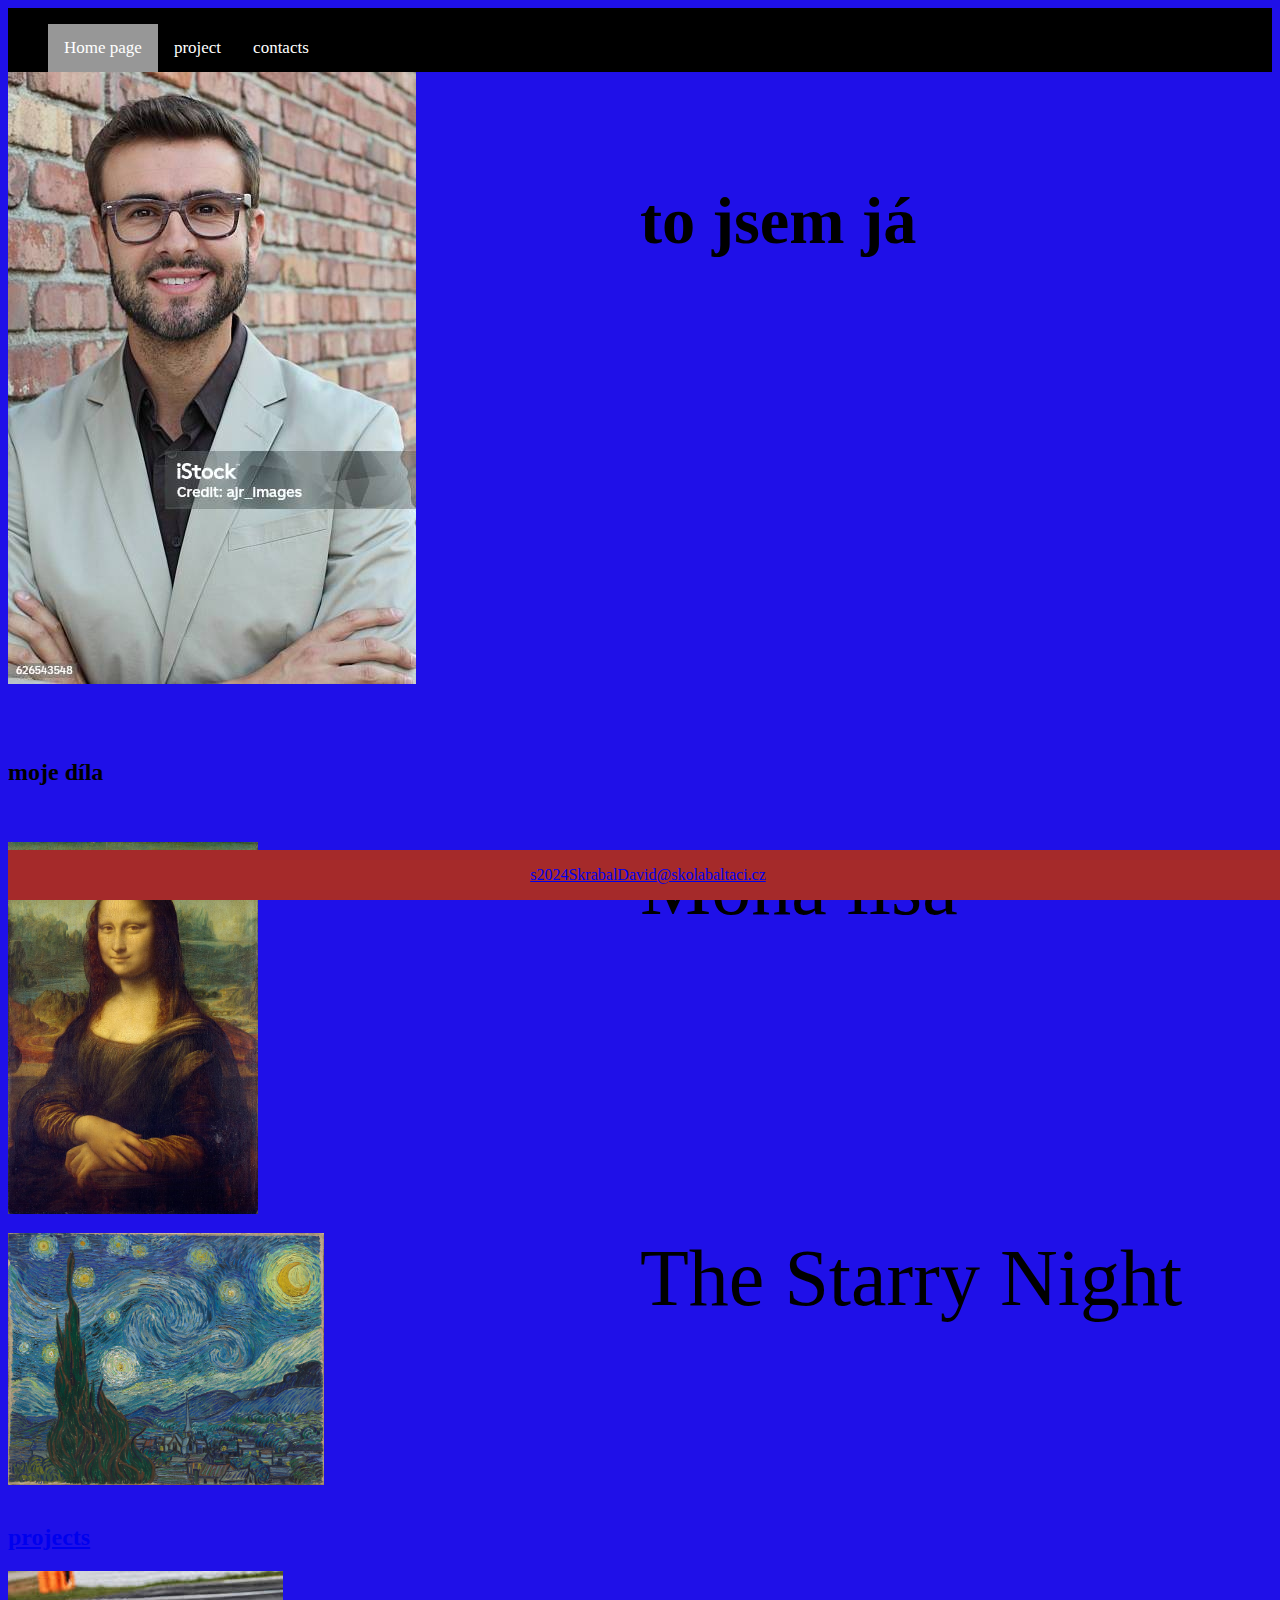
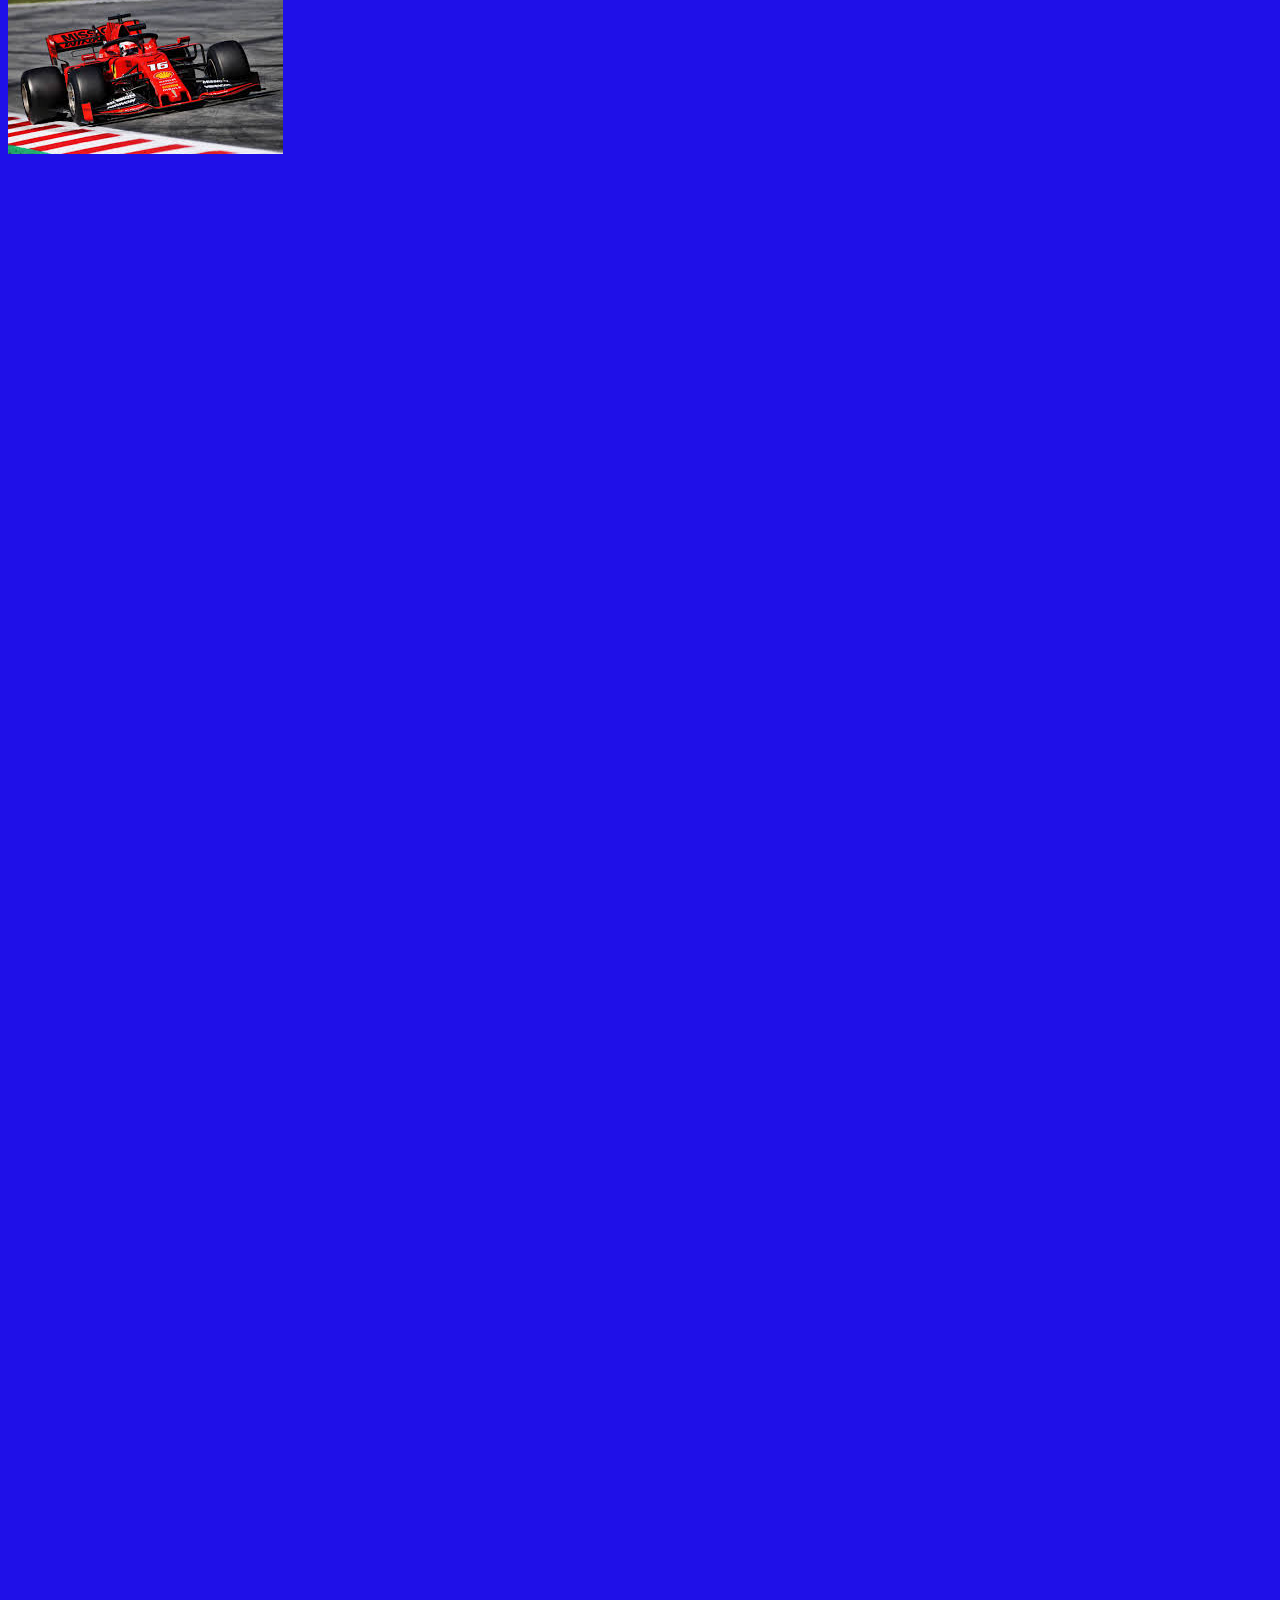
==== index.html @ 8ea7fcd8 "Add files via upload" ====
<!DOCTYPE html>
<html lang="en">

<head>
    <meta charset="UTF-8">
    <meta name="viewport" content="width=device-width, initial-scale=1.0">
    <link rel="stylesheet" href="styles/styles_navbar.css">
    <link rel="stylesheet" href="styles/style_body.css">
    <title>Skrabal</title>
</head>

<body>
    <nav class="navbar">
        <ul>
            <a class="active" href="index.html">
                Home page
            </a>
            <a href="#projects">
                project
            </a>
            <div class="content">
            </div>
            <a href="contact.html">
                contacts
            </a>
        </ul>
        </div>
    </nav>
    
    </div>

    <div class="row">
        <div class="column">
            <img src="istockphoto-626543548-612x612.jpg">
        </div>
        <div class="column">
            <h5>to jsem já</h5>
        </div>
      </div>
<!---->
<h6 class="text">moje díla</h6>


    </div>
    <footer>
        <p>
            <a href="email">s2024SkrabalDavid@skolabaltaci.cz</a>
        </p>
        </div>
        </div>
    </footer>
    <!--sekce welcome page-->
    <div class="row">
        <div class="column">
            <img src="Mona_Lisa,_by_Leonardo_da_Vinci,_from_C2RMF_retouched.jpg" width="250">
        </div>
        <div class="column">
            Mona lisa
        </div>
      </div>
      <div class="row">
        <div class="column">
            <img src="W1siZiIsIjQ2NzUxNyJdLFsicCIsImNvbnZlcnQiLCItcXVhbGl0eSA5MCAtcmVzaXplIDIwMDB4MjAwMFx1MDAzZSJdXQ.jpg" width="50%">
        </div>
        <div class="column">
            The Starry Night
        </div>
      </div>
      <div class="section" id="projects">
      <a href="projects.html">
        <h2>projects</h2>
        <img src="images.jpg" >
      </a>
    


      </div>

</body>

</html>
---- styles/styles_navbar.css ----
footer{
    position: absolute;
    bottom: 0%;
    
    }
    
    .navbar{
        background-color: rgb(0, 0, 0);
        overflow: hidden;
        
    }
    
    /* Add a black background color to the top navigation */
    
      
      /* Style the links inside the navigation bar */
      .navbar a {
        float: left;
        color: #ffffff;
        text-align: center;
        padding: 14px 16px;
        text-decoration: none;
        font-size: 17px;
        font-family:fantasy;
      }
      
      /* Change the color of links on hover */
      .navbar a:hover {
        background-color: #ddd;
        color: rgb(41, 41, 41);
      }
      
      /* Add a color to the active/current link */
      .navbar a.active {
        background-color: #979797;
        color: white;
      }
      .class{
        position: fixed;
        color: aliceblue;
        
    }
---- styles/style_body.css ----
body{
    background-color: rgb(31, 16, 232);
    height: 200vh;
    bottom: 0cm;
    height: 200vh;
}
.content{
    flex: 1;
    background-color: brown;
}
footer{
    color: rgb(249, 249, 249);
    justify-content: center;
    display: flex;
    background-color: brown;
   position: fixed;
   width: 100%;
}
.class{
    position: fixed;
    color: aliceblue;
}
.column{
    float: left;
    width: 50%;
    color: rgb(0, 0, 0);
   font-size: 500%;
   font-family: 'Gambetta-Bold'; 
    src: url('fonts/Gambetta-Bold');
}
.columnn{
    font-size: 500%;
    color: rgb(255, 255, 255);
    font-family: 'Gambetta-Bold'; 
    src: url('fonts/Gambetta-Bold');
}

.picture{
  color: rgb(253, 253, 253);
  display: block;
  margin-left: auto;
  margin-right: auto;
  width: 50%;
  height: 50%;

}
.column {
    float: left;
    width: 50%;
    font-family:'Gambetta-Bold';
    src: url('fonts/Gambetta-Bold.woff') format('woff');   
    
  }
  
  /* Clear floats after the columns */
  .row:after {
    content: "";
    display: table;
    clear: both;
  }
  .text{
 font-size: x-large;

 
  }
.section{
height: 1000vh;
}
.html{
    scroll-behavior: smooth;
}
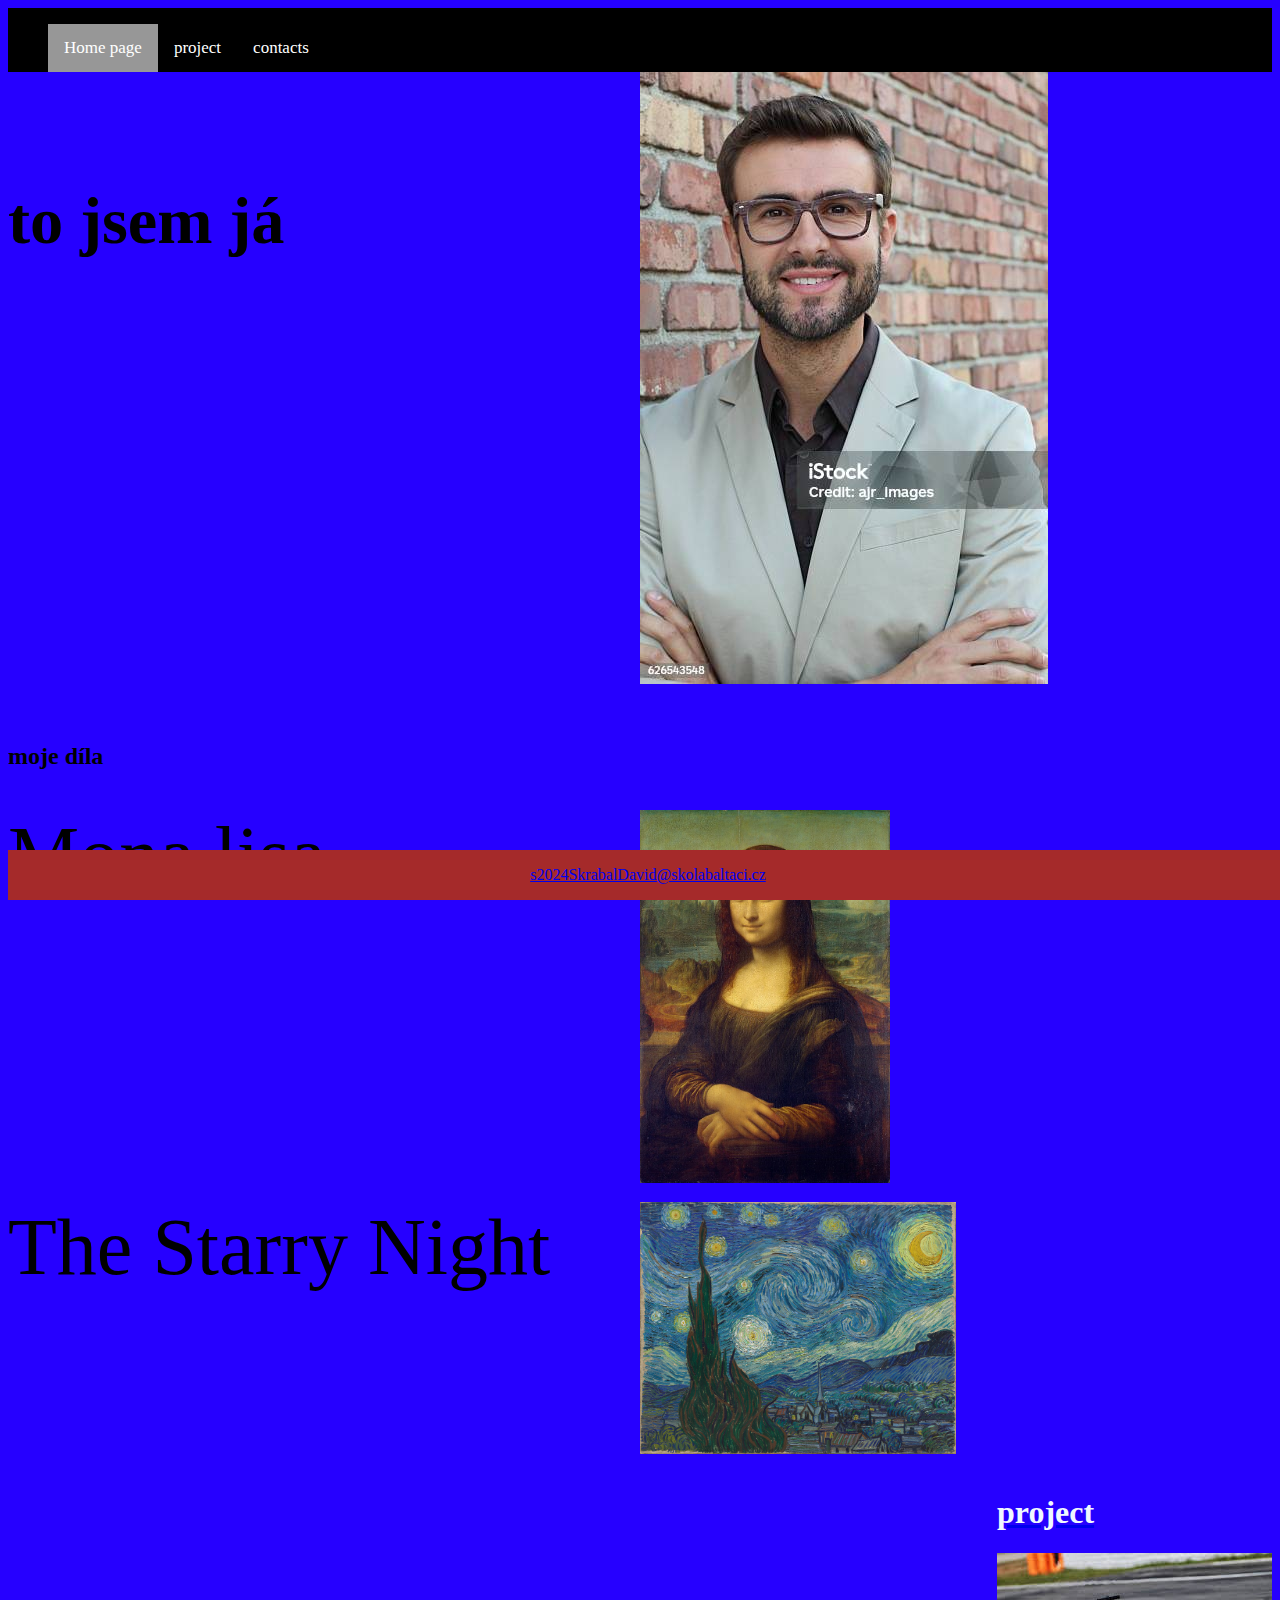
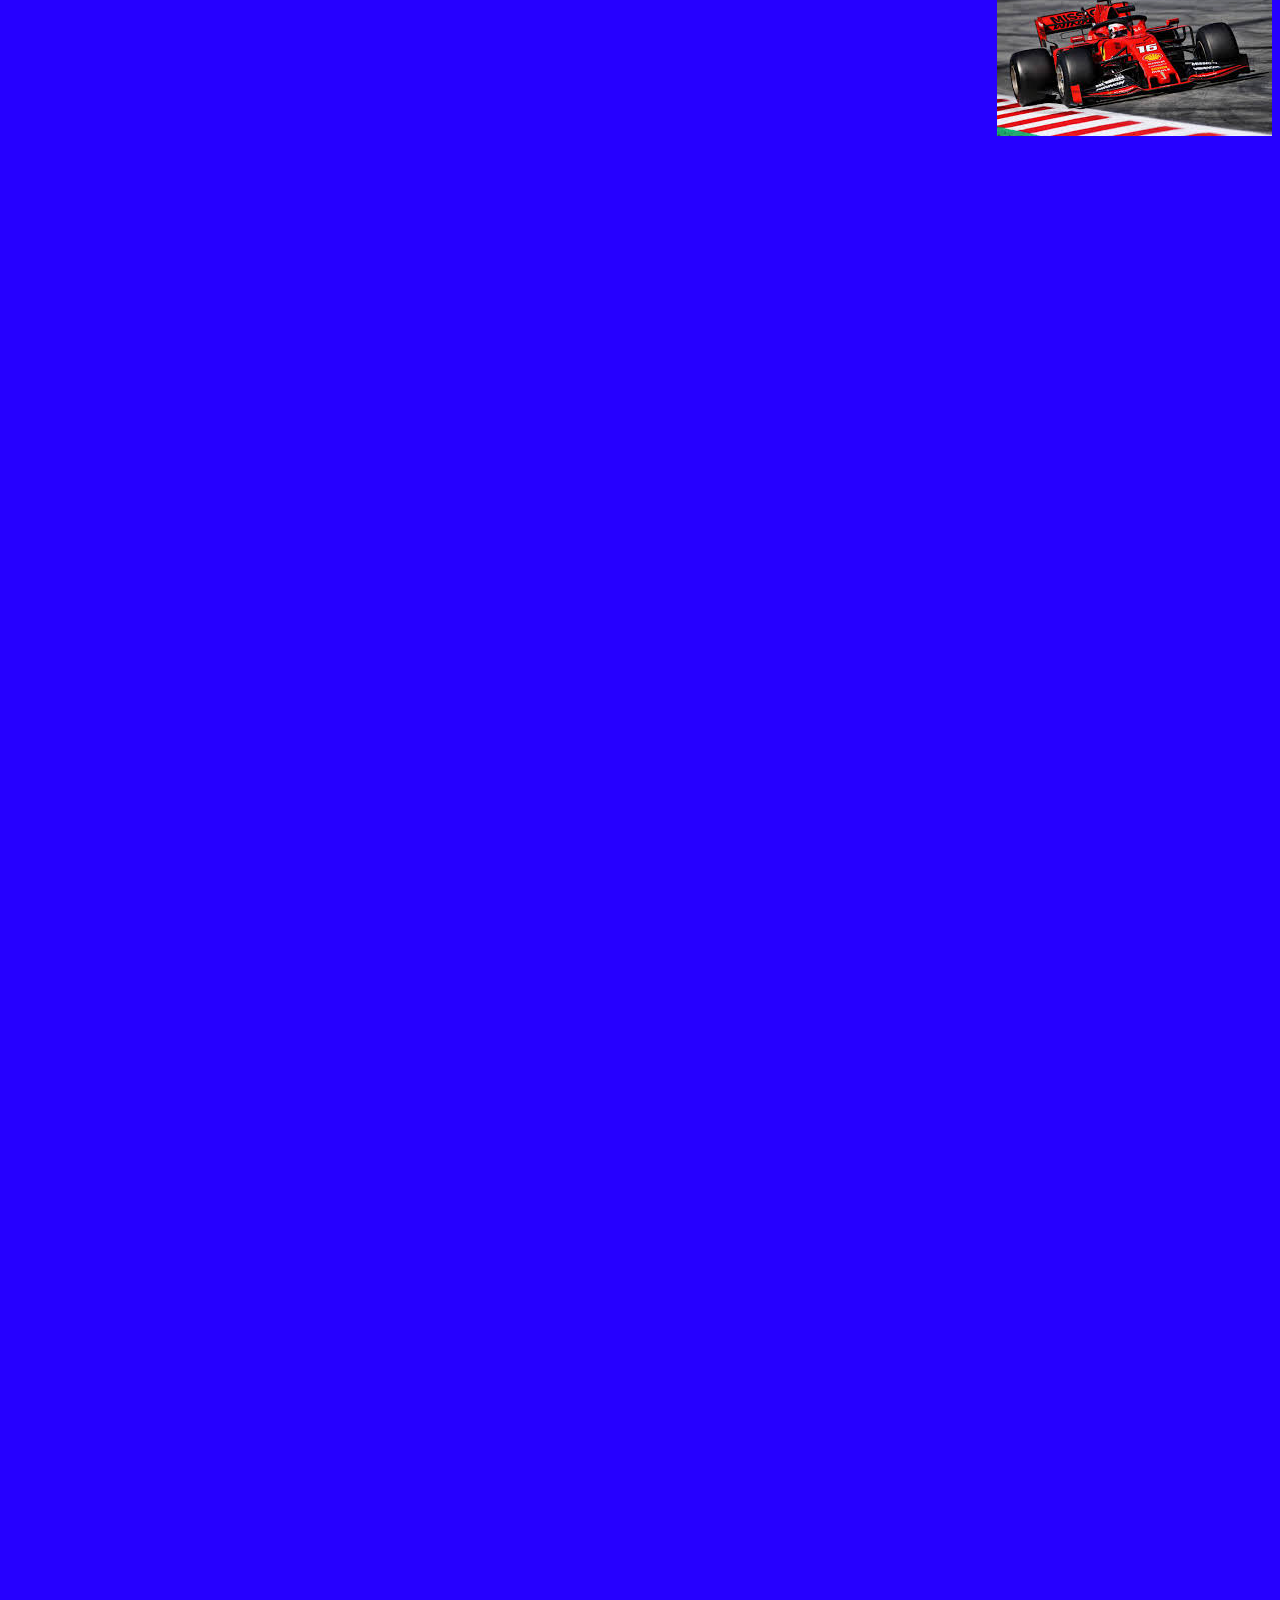
==== commit 64747f06: "domaciUkol130125" ====
--- a/index.html
+++ b/index.html
@@ -1,6 +1,5 @@
 <!DOCTYPE html>
 <html lang="en">
-
 <head>
     <meta charset="UTF-8">
     <meta name="viewport" content="width=device-width, initial-scale=1.0">
@@ -8,8 +7,10 @@
     <link rel="stylesheet" href="styles/style_body.css">
     <title>Skrabal</title>
 </head>
+<body>
 
-<body>
+
+    <!--menu-->
     <nav class="navbar">
         <ul>
             <a class="active" href="index.html">
@@ -26,9 +27,9 @@
         </ul>
         </div>
     </nav>
+
     
-    </div>
-
+    <!--row 1-->
     <div class="row">
         <div class="column">
             <img src="istockphoto-626543548-612x612.jpg">
@@ -36,20 +37,12 @@
         <div class="column">
             <h5>to jsem já</h5>
         </div>
-      </div>
+    </div>
+
 <!---->
-<h6 class="text">moje díla</h6>
-
-
-    </div>
-    <footer>
-        <p>
-            <a href="email">s2024SkrabalDavid@skolabaltaci.cz</a>
-        </p>
-        </div>
-        </div>
-    </footer>
-    <!--sekce welcome page-->
+<h5 class="text">moje díla</h5>
+  
+    <!--row 2-->
     <div class="row">
         <div class="column">
             <img src="Mona_Lisa,_by_Leonardo_da_Vinci,_from_C2RMF_retouched.jpg" width="250">
@@ -57,7 +50,9 @@
         <div class="column">
             Mona lisa
         </div>
-      </div>
+    </div>
+
+       <!--row 3-->
       <div class="row">
         <div class="column">
             <img src="W1siZiIsIjQ2NzUxNyJdLFsicCIsImNvbnZlcnQiLCItcXVhbGl0eSA5MCAtcmVzaXplIDIwMDB4MjAwMFx1MDAzZSJdXQ.jpg" width="50%">
@@ -66,16 +61,24 @@
             The Starry Night
         </div>
       </div>
+
       <div class="section" id="projects">
       <a href="projects.html">
-        <h2>projects</h2>
+        <div class="ahoj">
+            <h1 >project</h1>
+
+        </div>
+        
         <img src="images.jpg" >
       </a>
-    
-
-
       </div>
-
+      <footer>
+        <p>
+            <a href="email">s2024SkrabalDavid@skolabaltaci.cz</a>
+        </p>
+        </div>
+        </div>
+    </footer>
 </body>
 
 </html>--- a/styles/styles_navbar.css
+++ b/styles/styles_navbar.css
@@ -39,4 +39,7 @@
         position: fixed;
         color: aliceblue;
         
-    }+    }
+   
+    
+  --- a/styles/style_body.css
+++ b/styles/style_body.css
@@ -1,5 +1,5 @@
 body{
-    background-color: rgb(31, 16, 232);
+    background-color: rgb(38, 0, 255);
     height: 200vh;
     bottom: 0cm;
     height: 200vh;
@@ -28,13 +28,6 @@
    font-family: 'Gambetta-Bold'; 
     src: url('fonts/Gambetta-Bold');
 }
-.columnn{
-    font-size: 500%;
-    color: rgb(255, 255, 255);
-    font-family: 'Gambetta-Bold'; 
-    src: url('fonts/Gambetta-Bold');
-}
-
 .picture{
   color: rgb(253, 253, 253);
   display: block;
@@ -45,12 +38,16 @@
 
 }
 .column {
-    float: left;
+    float: right;
     width: 50%;
     font-family:'Gambetta-Bold';
     src: url('fonts/Gambetta-Bold.woff') format('woff');   
     
   }
+  .ahoj{
+    color: aliceblue;
+  }
+  
   
   /* Clear floats after the columns */
   .row:after {
@@ -60,13 +57,53 @@
   }
   .text{
  font-size: x-large;
-
- 
+  }
+  .ferrrari{
+    color: black;
   }
 .section{
 height: 1000vh;
+float: right;
 }
 .html{
     scroll-behavior: smooth;
 }
-
+@media (width <= 750px) {
+    footer{
+        color: rgb(86, 0, 0);
+        justify-content: center;
+        display: flex;
+        background-color: rgb(255, 255, 255);
+       position: fixed;
+       width: 100%;
+    }
+    .content{
+        flex: 1;
+        background-color: brown;
+        flex-direction: column;
+    }
+    .column{
+        float: left;
+        width: 50%;
+        color: rgb(255, 251, 251);
+       font-size: 500%;
+       font-family: 'Gambetta-Bold'; 
+        src: url('fonts/Gambetta-Bold');
+    }
+    .picture{
+        color: rgb(255, 255, 255);
+        display: flex;
+      }
+      .column {
+    float: left;
+    width: 50%;
+    font-family:'Gambetta-Bold';
+    src: url('fonts/Gambetta-Bold.woff') format('woff');   
+    
+  }
+  .ahoj{
+    color: rgb(0, 0, 0);
+  }
+  
+     
+}
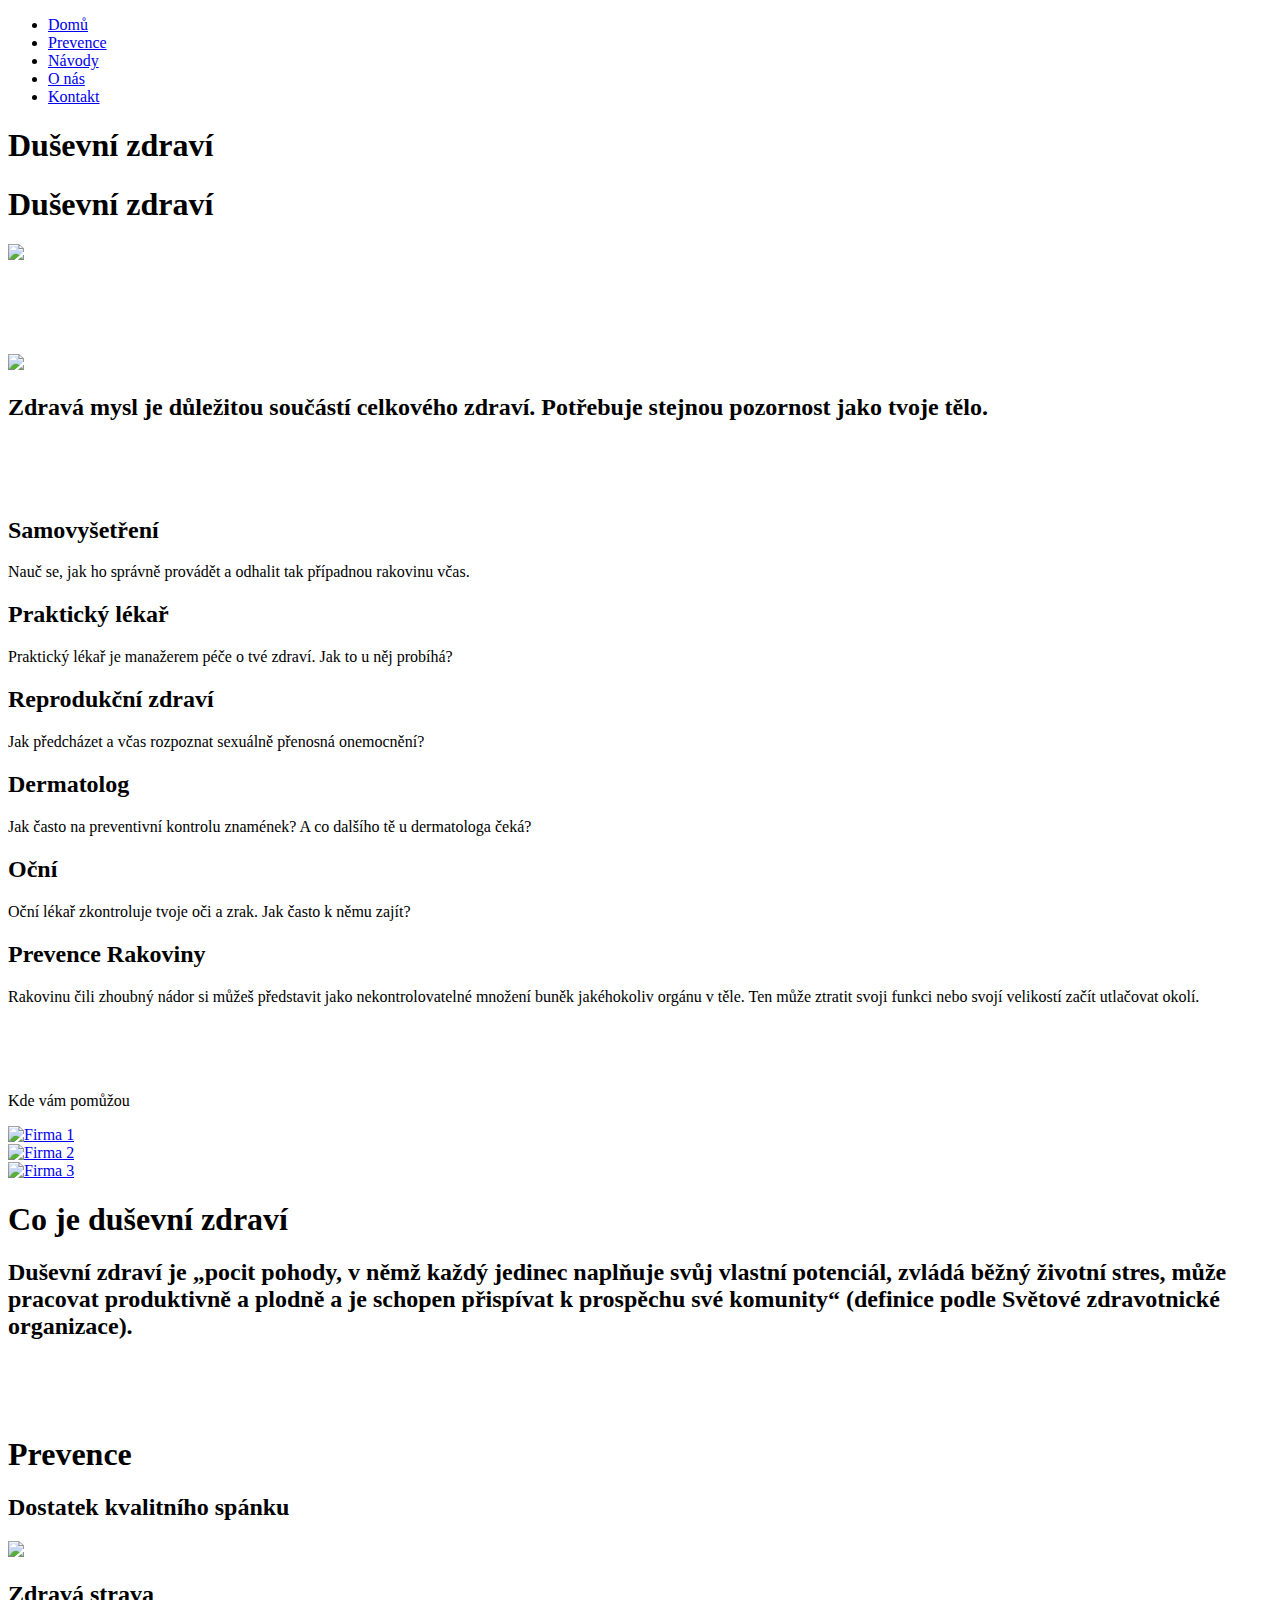
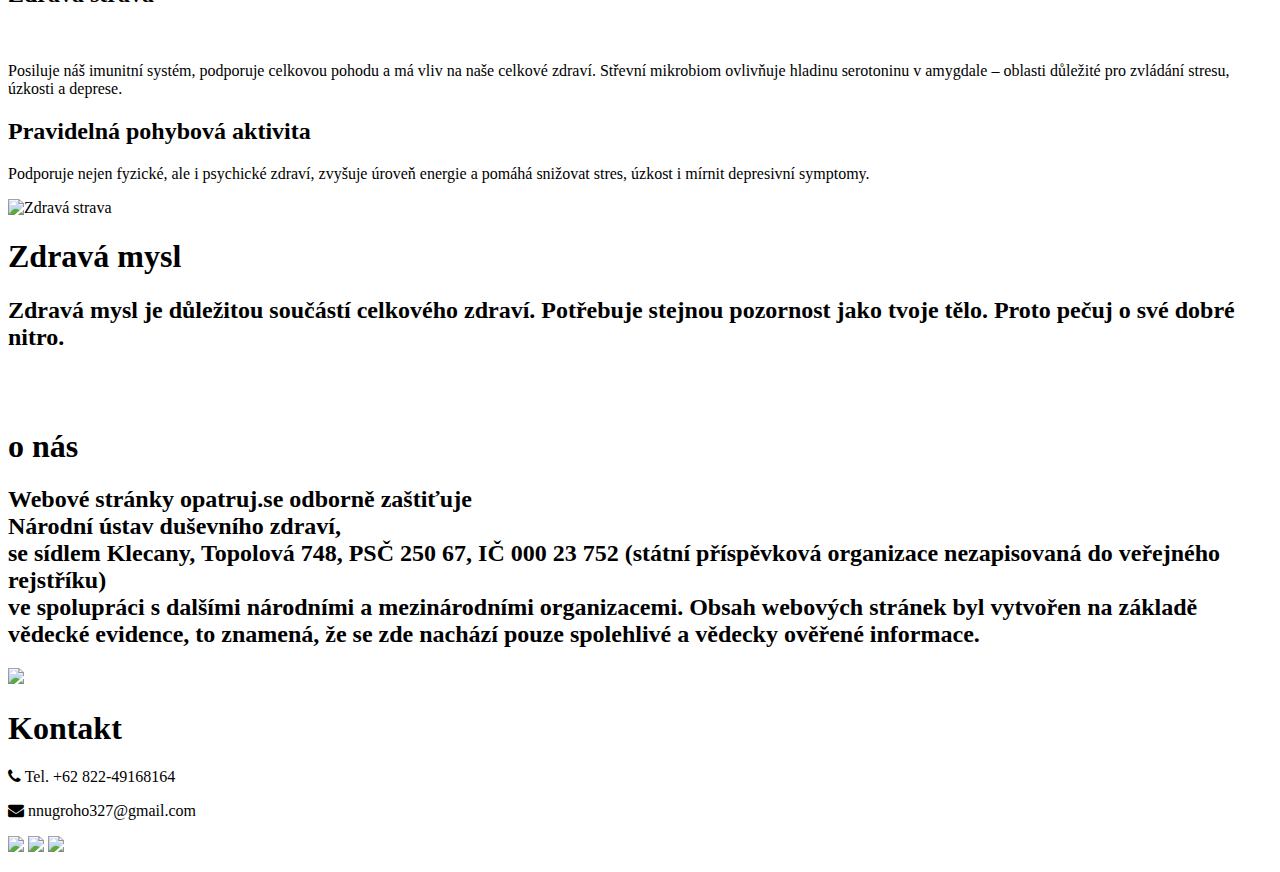
==== commit 68632828: "Add files via upload" ====
--- a/index.html
+++ b/index.html
@@ -1,84 +1,152 @@
-<!DOCTYPE html>
-<html lang="en">
-<head>
-    <meta charset="UTF-8">
-    <meta name="viewport" content="width=device-width, initial-scale=1.0">
-    <link rel="stylesheet" href="styles/styles_navbar.css">
-    <link rel="stylesheet" href="styles/style_body.css">
-    <title>Skrabal</title>
-</head>
-<body>
-
-
-    <!--menu-->
-    <nav class="navbar">
-        <ul>
-            <a class="active" href="index.html">
-                Home page
-            </a>
-            <a href="#projects">
-                project
-            </a>
-            <div class="content">
-            </div>
-            <a href="contact.html">
-                contacts
-            </a>
-        </ul>
-        </div>
-    </nav>
-
-    
-    <!--row 1-->
-    <div class="row">
-        <div class="column">
-            <img src="istockphoto-626543548-612x612.jpg">
-        </div>
-        <div class="column">
-            <h5>to jsem já</h5>
-        </div>
-    </div>
-
-<!---->
-<h5 class="text">moje díla</h5>
-  
-    <!--row 2-->
-    <div class="row">
-        <div class="column">
-            <img src="Mona_Lisa,_by_Leonardo_da_Vinci,_from_C2RMF_retouched.jpg" width="250">
-        </div>
-        <div class="column">
-            Mona lisa
-        </div>
-    </div>
-
-       <!--row 3-->
-      <div class="row">
-        <div class="column">
-            <img src="W1siZiIsIjQ2NzUxNyJdLFsicCIsImNvbnZlcnQiLCItcXVhbGl0eSA5MCAtcmVzaXplIDIwMDB4MjAwMFx1MDAzZSJdXQ.jpg" width="50%">
-        </div>
-        <div class="column">
-            The Starry Night
-        </div>
-      </div>
-
-      <div class="section" id="projects">
-      <a href="projects.html">
-        <div class="ahoj">
-            <h1 >project</h1>
-
-        </div>
-        
-        <img src="images.jpg" >
-      </a>
-      </div>
-      <footer>
-        <p>
-            <a href="email">s2024SkrabalDavid@skolabaltaci.cz</a>
-        </p>
-        </div>
-        </div>
-    </footer>
-</body>
-
-</html>+<!DOCTYPE html>
+<html lang="cs">
+<head>
+    <meta charset="UTF-8">
+    <meta name="viewport" content="width=device-width, initial-scale=1.0">
+    <title>Psychické zdraví</title>
+    <link rel="stylesheet" href="styles.css">
+    <link rel="stylesheet" href="https://cdnjs.cloudflare.com/ajax/libs/font-awesome/4.7.0/css/font-awesome.min.css">
+</head>
+<body>
+    <div class="pop">
+    <header>
+        <nav class="zahlavi">
+            <ul>
+                <li><a href="#">Domů</a></li>
+                <li><a href="#prevence">Prevence</a></li>
+                <li><a href="#navody">Návody</a></li>
+                <li><a href="#onas">O nás</a></li>
+                <li><a href="#kontakt">Kontakt</a></li>
+            </ul>
+        </nav>
+    </header>
+    <div class="bob">
+    <div class="container">
+        <h1 class="text-overlay">Duševní zdraví</h1>
+        <div class="container">
+            <h1 class="text-overlay">Duševní zdraví</h1>
+            <img src="180548526_1712836567771.png" width="120%" >
+            <br>
+            <br>
+            <br>
+            <br>
+            <br>
+            <br>
+            <img src="180548526_1713183614366.png" width="150%">
+            </div>
+        </div>
+        <h2>Zdravá mysl je důležitou součástí 
+            celkového zdraví. 
+            Potřebuje stejnou pozornost 
+            jako tvoje tělo.</h2>
+            <br>
+            <br>
+            <br>
+    </div>
+    <h1 id="navody"></h1>
+    <div class="odstavec">
+        <h2>Samovyšetření</h2>
+        <p>Nauč se, jak ho správně provádět a odhalit tak případnou rakovinu včas.</p>
+    
+        <h2>Praktický lékař</h2>
+        <p>Praktický lékař je manažerem péče o tvé zdraví. Jak to u něj probíhá?</p>
+    
+        <h2>Reprodukční zdraví</h2>
+        <p>Jak předcházet a včas rozpoznat sexuálně přenosná onemocnění?</p>
+    
+        <h2>Dermatolog</h2>
+        <p>Jak často na preventivní kontrolu znamének? A co dalšího tě u dermatologa čeká?</p>
+    
+        <h2>Oční</h2>
+        <p>Oční lékař zkontroluje tvoje oči a zrak. Jak často k němu zajít?</p>
+    
+        <h2>Prevence Rakoviny</h2>
+        <p>Rakovinu čili zhoubný nádor si můžeš představit jako nekontrolovatelné množení buněk jakéhokoliv orgánu v těle. Ten může ztratit svoji funkci nebo svojí velikostí začít utlačovat okolí.</p>
+    </div>
+    </div>
+        
+<br>
+<br>
+<br>
+    <p>Kde vám pomůžou</p>
+    <div class="container">
+        <div class="square">
+            <a href="https://www.capld.cz/linky-duvery-cr/" target="_blank">
+                <img src="images (1).png" alt="Firma 1">
+            </a>
+        </div>
+        <div class="square">
+            <a href="https://www.modralinka.cz/" target="_blank">
+                <img src="logo.png" alt="Firma 2">
+            </a>
+        </div>
+        <div class="square">
+            <a href="https://mzd.gov.cz/seznam-hph-nemocnic-v-cr/" target="_blank">
+                <img src="images.png" alt="Firma 3">
+            </a>
+        </div>
+    </div>
+
+    <h1 class="nadpis1">Co je duševní zdraví</h1>
+    <h2 class="textdomu">
+        Duševní zdraví je „pocit pohody, v němž každý jedinec naplňuje svůj vlastní potenciál, zvládá běžný životní stres, může pracovat produktivně a plodně a je schopen přispívat k prospěchu své komunity“ (definice podle Světové zdravotnické organizace).
+    </h2>
+</div>
+<br>
+<br>
+<br>
+    <h1 id="prevence">Prevence</h1>
+ 
+    <div class="container">
+        <div class="column">
+            <h2>Dostatek kvalitního spánku</h2>
+            <img src="8-tipu-jak-zlepsit-spanek-scaled.jpg" width="50%">
+            <h2>Zdravá strava</h2>
+            <br>
+            <p>Posiluje náš imunitní systém, podporuje celkovou pohodu a má vliv na naše celkové zdraví. Střevní mikrobiom ovlivňuje hladinu serotoninu v amygdale – oblasti důležité pro zvládání stresu, úzkosti a deprese.</p>
+        </div>
+        <div class="column">
+            <h2>Pravidelná pohybová aktivita</h2>
+            <p>Podporuje nejen fyzické, ale i psychické zdraví, zvyšuje úroveň energie a pomáhá snižovat stres, úzkost i mírnit depresivní symptomy.</p>
+            <img src="vegetables-for-breakfast-1-1.jpg" width="100%" alt="Zdravá strava">
+        </div>
+    </div>
+    <h1>Zdravá mysl</h1>
+    <h2>Zdravá mysl je důležitou součástí celkového zdraví. Potřebuje stejnou pozornost jako tvoje tělo. Proto pečuj o své dobré nitro.</h2>
+        <br>
+        <br>
+        <div id="onas"></div>
+        <h1>o nás</h1>
+            
+        
+
+        <h2 class="content">
+            Webové stránky opatruj.se odborně zaštiťuje <br>Národní ústav duševního zdraví,<br>se sídlem Klecany, Topolová 748, PSČ 250 67, IČ 000 23 752 (státní příspěvková organizace nezapisovaná do veřejného rejstříku) <br>ve spolupráci s dalšími národními a mezinárodními organizacemi.
+            Obsah webových stránek byl vytvořen na základě <br>vědecké evidence, to znamená, že se zde nachází pouze spolehlivé a vědecky ověřené informace.
+        </h2>
+        <img src="a9d353fd1b6d335294013e525149feda.png" width="40%">
+    
+    <footer>
+        <h1 id="kontakt">Kontakt</h1>
+        <p><i class="fa fa-phone"></i> Tel. +62 822-49168164</p>
+        <p><i class="fa fa-envelope"></i> nnugroho327@gmail.com</p>
+        <p><img src="instagram-new.png" width="4%"> <img src="facebook-new.png" width="4%"> <img src="X_logo_2023_(white).png" width="4%"></p>
+
+    </footer>
+    
+    <script src="https://cdnjs.cloudflare.com/ajax/libs/gsap/3.12.2/gsap.min.js"></script>
+    <script src="script.js"></script>
+    <script src="https://cdnjs.cloudflare.com/ajax/libs/gsap/3.12.2/gsap.min.js"></script>
+    <script src="https://cdnjs.cloudflare.com/ajax/libs/gsap/3.12.2/ScrollTrigger.min.js"></script>
+    <script src="https://cdnjs.cloudflare.com/ajax/libs/gsap/3.12.2/Draggable.min.js"></script>
+    <script src="https://cdnjs.cloudflare.com/ajax/libs/gsap/3.12.2/MotionPathPlugin.min.js"></script>
+    <script src="https://cdnjs.cloudflare.com/ajax/libs/gsap/3.12.2/SplitText.min.js"></script>
+    <script src="script.js"></script>
+    <script>
+        gsap.registerPlugin(ScrollTrigger, MotionPathPlugin, Draggable, SplitText);
+    </script>
+</body>
+</html>
+
+
+
